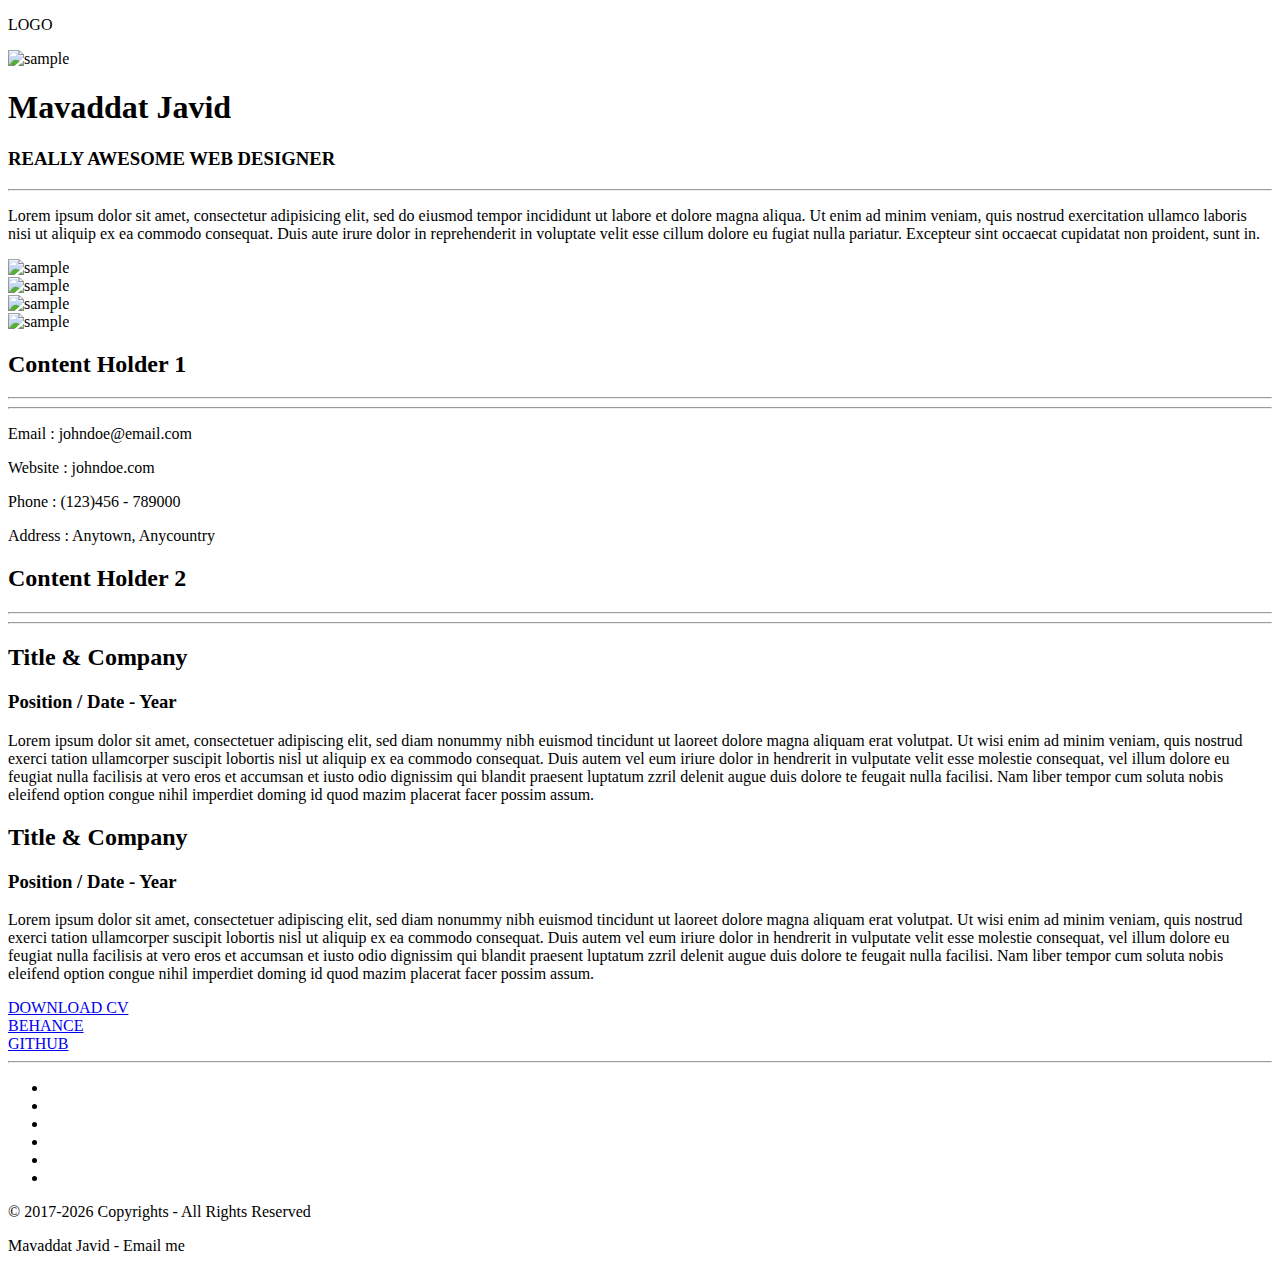
==== about.html @ 38703271 "The about page beginning." ====
﻿<!doctype html>
<html><head>
<meta charset="utf-8">
<meta name="viewport" content="width=device-width, initial-scale=1">
<title>About Mavaddat</title>
<link href="AboutPageAssets/styles/aboutPageStyle.css" rel="stylesheet" type="text/css">
<link rel="stylesheet" href="https://use.fontawesome.com/releases/v5.2.0/css/all.css" integrity="sha384-hWVjflwFxL6sNzntih27bfxkr27PmbbK/iSvJ+a4+0owXq79v+lsFkW54bOGbiDQ" crossorigin="anonymous">
<!--The following script tag downloads a font from the Adobe Edge Web Fonts server for use within the web page. We recommend that you do not modify it.-->
<script>var __adobewebfontsappname__="dreamweaver"</script><script src="http://use.edgefonts.net/montserrat:n4:default;source-sans-pro:n2:default.js" type="text/javascript"></script>
</head>

<body>
<!-- Header content -->
<header>
  <div class="profileLogo"> 
    <!-- Profile logo. Add a img tag in place of <span>. -->
    <p class="logoPlaceholder"><!-- <img src="logoImage.png" alt="sample logo"> --><span>LOGO</span></p>
  </div>
  <div class="profilePhoto"> 
    <!-- Profile photo --> 
    <img src="AboutPageAssets/images/profilephoto.png" alt="sample"> </div>
  <!-- Identity details -->
  <section class="profileHeader">
    <h1>Mavaddat Javid</h1>
    <h3>REALLY AWESOME WEB DESIGNER</h3>
    <hr>
    <p>Lorem ipsum dolor sit amet, consectetur adipisicing elit, sed do eiusmod tempor incididunt ut labore et dolore magna aliqua. Ut enim ad minim veniam, quis nostrud exercitation ullamco laboris nisi ut aliquip ex ea commodo consequat. Duis aute irure dolor in reprehenderit in voluptate velit esse cillum dolore eu fugiat nulla pariatur. Excepteur sint occaecat cupidatat non proident, sunt in.</p>
  </section>
  <!-- Links to Social network accounts -->
  <aside class="socialNetworkNavBar">
    <div class="socialNetworkNav"> 
      <!-- Add a Anchor tag with nested img tag here --> 
      <img src="AboutPageAssets/images/social.png" alt="sample"> </div>
    <div class="socialNetworkNav"> 
      <!-- Add a Anchor tag with nested img tag here --> 
      <img src="AboutPageAssets/images/social.png"  alt="sample"> </div>
    <div class="socialNetworkNav"> 
      <!-- Add a Anchor tag with nested img tag here --> 
      <img src="AboutPageAssets/images/social.png"  alt="sample"> </div>
    <div class="socialNetworkNav"> 
      <!-- Add a Anchor tag with nested img tag here --> 
      <img src="AboutPageAssets/images/social.png"  alt="sample"> </div>
  </aside>
</header>
<!-- content -->
<section class="mainContent"> 
  <!-- Contact details -->
  <section class="section1">
    <h2 class="sectionTitle">Content Holder 1</h2>
    <hr class="sectionTitleRule">
    <hr class="sectionTitleRule2">
    <div class="section1Content">
      <p><span>Email :</span> johndoe@email.com</p>
      <p><span>Website :</span> johndoe.com</p>
      <p><span>Phone :</span> (123)456 - 789000</p>
      <p><span>Address :</span> Anytown, Anycountry</p>
    </div>
  </section>
  <!-- Previous experience details -->
  <section class="section2">
    <h2 class="sectionTitle">Content Holder 2</h2>
    <hr class="sectionTitleRule">
    <hr class="sectionTitleRule2">
    <!-- First Title & company details  -->
    <article class="section2Content">
      <h2 class="sectionContentTitle">Title & Company</h2>
      <h3 class="sectionContentSubTitle">Position / Date - Year</h3>
      <p class="sectionContent"> Lorem ipsum dolor sit amet, consectetuer adipiscing elit, sed diam nonummy nibh euismod tincidunt ut laoreet dolore magna aliquam erat volutpat. Ut wisi enim ad minim veniam, quis nostrud exerci tation ullamcorper suscipit lobortis nisl ut aliquip ex ea commodo consequat. Duis autem vel eum iriure dolor in hendrerit in vulputate velit esse molestie consequat, vel illum dolore eu feugiat nulla facilisis at vero eros et accumsan et iusto odio dignissim qui blandit praesent luptatum zzril delenit augue duis dolore te feugait nulla facilisi. Nam liber tempor cum soluta nobis eleifend option congue nihil imperdiet doming id quod mazim placerat facer possim assum. </p>
    </article>
    <!-- Second Title & company details  -->
    <article class="section2Content">
      <h2 class="sectionContentTitle"> Title & Company</h2>
      <h3 class="sectionContentSubTitle">Position / Date - Year</h3>
      <p class="sectionContent"> Lorem ipsum dolor sit amet, consectetuer adipiscing elit, sed diam nonummy nibh euismod tincidunt ut laoreet dolore magna aliquam erat volutpat. Ut wisi enim ad minim veniam, quis nostrud exerci tation ullamcorper suscipit lobortis nisl ut aliquip ex ea commodo consequat. Duis autem vel eum iriure dolor in hendrerit in vulputate velit esse molestie consequat, vel illum dolore eu feugiat nulla facilisis at vero eros et accumsan et iusto odio dignissim qui blandit praesent luptatum zzril delenit augue duis dolore te feugait nulla facilisi. Nam liber tempor cum soluta nobis eleifend option congue nihil imperdiet doming id quod mazim placerat facer possim assum. </p>
    </article>
    <!-- Replicate the above Div block to add more title and company details --> 
  </section>
  <!-- Links to expore your past projects and download your CV -->
  <aside class="externalResourcesNav">
    <div class="externalResources"> <a href="#" title="Download CV Link">DOWNLOAD CV</a> </div>
    <span class="stretch"></span>
    <div class="externalResources"><a href="#" title="Behance Link">BEHANCE</a> </div>
    <span class="stretch"></span>
    <div class="externalResources"><a href="#" title="Github Link">GITHUB</a> </div>
  </aside>
</section>
<footer>
  <hr>
	<div class="social-icons">
<!--    <h4 class="_14">Follow me on</h4>-->
    <ul class="social-icons">
        <li><a href="https://www.facebook.com/mavaddat" class="social-icon"> <i class="fab fa-facebook"></i></a></li>
        <li><a href="https://twitter.com/mavaddat" class="social-icon"> <i class="fab fa-twitter"></i></a></li>
        <li><a href="https://mavaddat.wordpress.com?feed=rss" class="social-icon"> <i class="fas fa-rss"></i></a></li>
        <li><a href="https://www.youtube.com/mavaddat" class="social-icon"> <i class="fab fa-youtube"></i></a></li>
        <li><a href="https://www.linkedin.com/in/mavaddat/" class="social-icon"> <i class="fab fa-linkedin"></i></a></li>
        <li><a href="https://plus.google.com/+MavaddatJavid" class="social-icon"> <i class="fab fa-google-plus"></i></a></li>
    </ul>
</div>
  <p class="footerDisclaimer">&copy; 2017<script>new Date().getFullYear()>2010&&document.write("-"+new Date().getFullYear());</script>  Copyrights - <span>All Rights Reserved</span></p>
  <p class="footerNote">Mavaddat Javid - <span>Email me</span></p>
</footer>
</body>
</html>
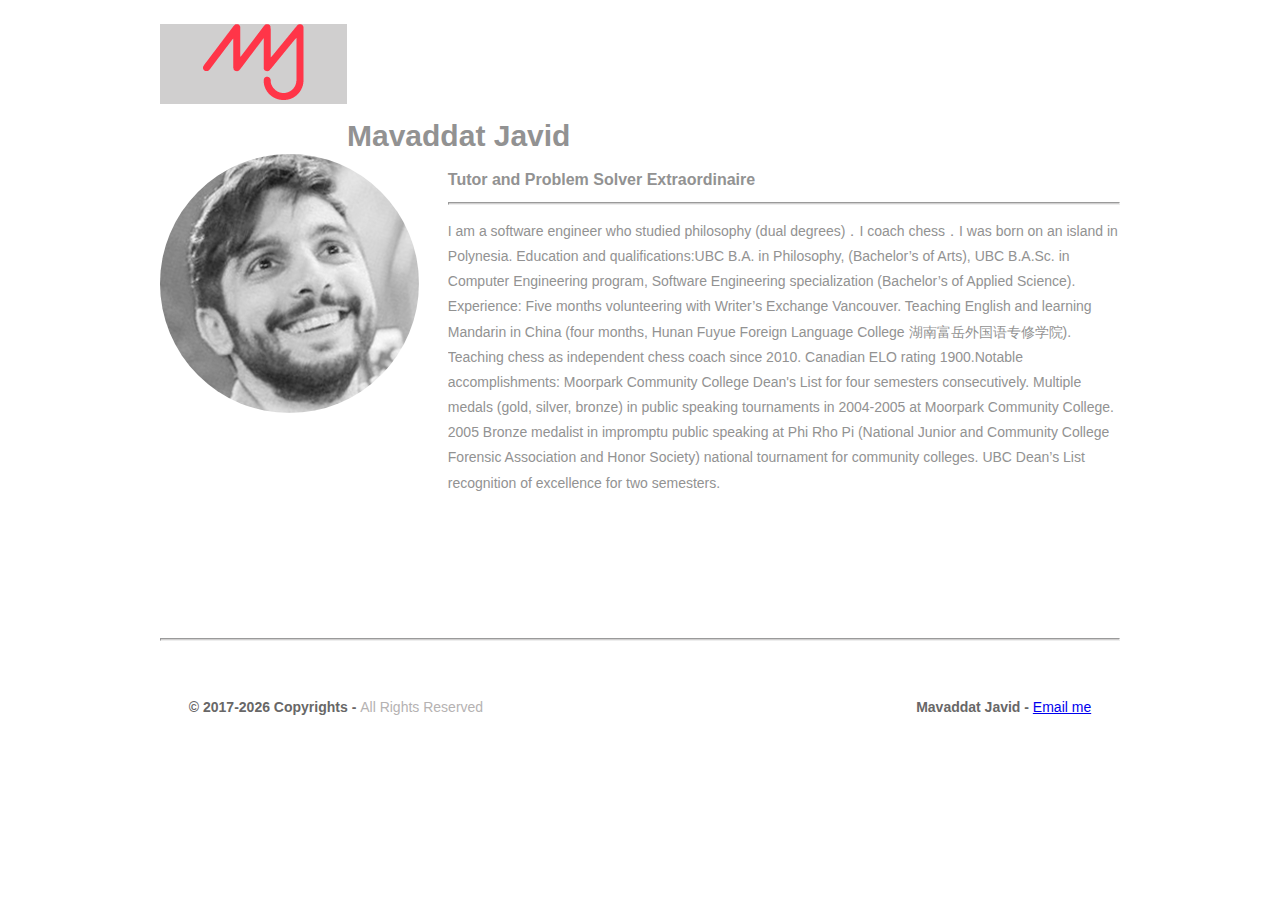
==== commit ff3a543d: "Draft about page is posted" ====
--- a/about.html
+++ b/about.html
@@ -3,7 +3,7 @@
 <meta charset="utf-8">
 <meta name="viewport" content="width=device-width, initial-scale=1">
 <title>About Mavaddat</title>
-<link href="AboutPageAssets/styles/aboutPageStyle.css" rel="stylesheet" type="text/css">
+<link href="less/aboutPageStyle.css" rel="stylesheet" type="text/css">
 <link rel="stylesheet" href="https://use.fontawesome.com/releases/v5.2.0/css/all.css" integrity="sha384-hWVjflwFxL6sNzntih27bfxkr27PmbbK/iSvJ+a4+0owXq79v+lsFkW54bOGbiDQ" crossorigin="anonymous">
 <!--The following script tag downloads a font from the Adobe Edge Web Fonts server for use within the web page. We recommend that you do not modify it.-->
 <script>var __adobewebfontsappname__="dreamweaver"</script><script src="http://use.edgefonts.net/montserrat:n4:default;source-sans-pro:n2:default.js" type="text/javascript"></script>
@@ -14,46 +14,43 @@
 <header>
   <div class="profileLogo"> 
     <!-- Profile logo. Add a img tag in place of <span>. -->
-    <p class="logoPlaceholder"><!-- <img src="logoImage.png" alt="sample logo"> --><span>LOGO</span></p>
+    <p class="logoPlaceholder"><img src="/images/logo/0.5x/Flush@0.5x.png" alt="Mavaddat Javid's logo"></p>
   </div>
   <div class="profilePhoto"> 
     <!-- Profile photo --> 
-    <img src="AboutPageAssets/images/profilephoto.png" alt="sample"> </div>
+    <img src="images/me.png" alt="Face of Mavaddat Javid"> </div>
   <!-- Identity details -->
   <section class="profileHeader">
     <h1>Mavaddat Javid</h1>
-    <h3>REALLY AWESOME WEB DESIGNER</h3>
+    <h3>Tutor and Problem Solver Extraordinaire</h3>
     <hr>
-    <p>Lorem ipsum dolor sit amet, consectetur adipisicing elit, sed do eiusmod tempor incididunt ut labore et dolore magna aliqua. Ut enim ad minim veniam, quis nostrud exercitation ullamco laboris nisi ut aliquip ex ea commodo consequat. Duis aute irure dolor in reprehenderit in voluptate velit esse cillum dolore eu fugiat nulla pariatur. Excepteur sint occaecat cupidatat non proident, sunt in.</p>
+    <p>I am a software engineer who studied philosophy (dual degrees)．I coach chess．I was born on an island in Polynesia. <span>Education and qualifications:</span>UBC B.A. in Philosophy, (Bachelor’s of Arts), UBC B.A.Sc. in Computer Engineering program, Software Engineering specialization (Bachelor’s of Applied Science). Experience: Five months volunteering with Writer’s Exchange Vancouver. Teaching English and learning Mandarin in China (four months, Hunan Fuyue Foreign Language College 湖南富岳外国语专修学院). Teaching chess as independent chess coach since 2010. Canadian ELO rating 1900.<span>Notable accomplishments:</span> Moorpark Community College Dean's List for four semesters consecutively. Multiple medals (gold, silver, bronze) in public speaking tournaments in 2004-2005 at Moorpark Community College. 2005 Bronze medalist in impromptu public speaking at Phi Rho Pi (National Junior and Community College Forensic Association and Honor Society) national tournament for community colleges. UBC Dean’s List recognition of excellence for two semesters.</p>
   </section>
   <!-- Links to Social network accounts -->
-  <aside class="socialNetworkNavBar">
+  <aside class="socialNetworkNavBar fab fa-lg fa-layers">
     <div class="socialNetworkNav"> 
-      <!-- Add a Anchor tag with nested img tag here --> 
-      <img src="AboutPageAssets/images/social.png" alt="sample"> </div>
+	  <a href="http://twitter.com/mavaddat" target="_blank"><span style="color:#657786" class="fa-twitter" data-fa-transform="grow-6"></span></a> </div>
+    <div class="socialNetworkNav">       
+      <a href="https://www.facebook.com/mavaddat" target="_blank"><span style="color:#657786" class="fa-facebook" data-fa-transform="grow-6"></span></a> </div>
+    <div class="socialNetworkNav">       
+     <a href="https://www.linkedin.com/in/mavaddat/" target="_blank"><span style="color:#657786" class="fa-linkedin-in" data-fa-transform="grow-6"></span></a></div>
     <div class="socialNetworkNav"> 
-      <!-- Add a Anchor tag with nested img tag here --> 
-      <img src="AboutPageAssets/images/social.png"  alt="sample"> </div>
-    <div class="socialNetworkNav"> 
-      <!-- Add a Anchor tag with nested img tag here --> 
-      <img src="AboutPageAssets/images/social.png"  alt="sample"> </div>
-    <div class="socialNetworkNav"> 
-      <!-- Add a Anchor tag with nested img tag here --> 
-      <img src="AboutPageAssets/images/social.png"  alt="sample"> </div>
+      <a href="https://www.goodreads.com/user/show/12501737-mavaddat" target="_blank">
+      <span style="color:#553b08" class="fa-goodreads-g" data-fa-transform="grow-6"></span> </a></div>
   </aside>
 </header>
 <!-- content -->
-<section class="mainContent"> 
+<section class="mainContent" style="display:none;"> 
   <!-- Contact details -->
   <section class="section1">
     <h2 class="sectionTitle">Content Holder 1</h2>
     <hr class="sectionTitleRule">
     <hr class="sectionTitleRule2">
     <div class="section1Content">
-      <p><span>Email :</span> johndoe@email.com</p>
-      <p><span>Website :</span> johndoe.com</p>
+      <p><span>Email :</span> <a href="javascript:location='mailto:\u006a\u0061\u0076\u0069\u0064\u0040\u006d\u0061\u0076\u0061\u0064\u0064\u0061\u0074\u002e\u0063\u0061';void 0">&#106;&#097;&#118;&#105;&#100;&#064;&#109;&#097;&#118;&#097;&#100;&#100;&#097;&#116;&#046;&#099;&#097;</a></p>
+      <p><span>Website :</span> mavaddat.ca</p>
       <p><span>Phone :</span> (123)456 - 789000</p>
-      <p><span>Address :</span> Anytown, Anycountry</p>
+      <p><span>Address :</span> Vancouver, BC Canada</p>
     </div>
   </section>
   <!-- Previous experience details -->
@@ -77,11 +74,11 @@
   </section>
   <!-- Links to expore your past projects and download your CV -->
   <aside class="externalResourcesNav">
-    <div class="externalResources"> <a href="#" title="Download CV Link">DOWNLOAD CV</a> </div>
+    <div class="externalResources"> <a href="https://files.acrobat.com/a/preview/9d1519ee-716d-4cbf-ad0e-9cefd434be89" target="_blank" title="Download CV Link">DOWNLOAD CV</a> </div>
     <span class="stretch"></span>
-    <div class="externalResources"><a href="#" title="Behance Link">BEHANCE</a> </div>
+    <div class="externalResources"><a href="https://www.behance.net/mavaddat" target="_blank" title="Behance Link">BEHANCE</a> </div>
     <span class="stretch"></span>
-    <div class="externalResources"><a href="#" title="Github Link">GITHUB</a> </div>
+    <div class="externalResources"><a href="https://github.com/mavaddat" target="_blank" title="Github Link">GITHUB</a> </div>
   </aside>
 </section>
 <footer>
@@ -98,7 +95,7 @@
     </ul>
 </div>
   <p class="footerDisclaimer">&copy; 2017<script>new Date().getFullYear()>2010&&document.write("-"+new Date().getFullYear());</script>  Copyrights - <span>All Rights Reserved</span></p>
-  <p class="footerNote">Mavaddat Javid - <span>Email me</span></p>
+  <p class="footerNote">Mavaddat Javid - <span><a href="javascript:location='mailto:\u006a\u0061\u0076\u0069\u0064\u0040\u006d\u0061\u0076\u0061\u0064\u0064\u0061\u0074\u002e\u0063\u0061';void 0">&#069;&#109;&#097;&#105;&#108;&#032;&#109;&#101;</a></span></p>
 </footer>
 </body>
 </html>
--- a/less/aboutPageStyle.css
+++ b/less/aboutPageStyle.css
@@ -0,0 +1,555 @@
+@charset "utf-8";
+/* Global Styles */
+
+body {
+	margin-left: auto;
+	margin-right: auto;
+	width: 92%;
+	max-width: 960px;
+	padding-left: 2.275%;
+	padding-right: 2.275%;
+}
+/* Header */
+header {
+	text-align: center;
+	display: block;
+}
+header .profileLogo .logoPlaceholder {
+	background-color: rgba(208,207,207,1.00);
+	width: 187px;
+	text-align: center;
+}
+header .logoPlaceholder span {
+	width: 80px;
+	height: 22px;
+	font-family: 'Montserrat', sans-serif;
+	color: rgba(255,255,255,1.00);
+	font-size: 30px;
+	font-weight: 700;
+	line-height: 53px;
+}
+header .profilePhoto img {
+	background-color: rgba(237,237,237,1.00);
+	width: 259px;
+	border-radius: 50%;
+	height: 259px;
+	clear: both;
+}
+header .profileHeader h1 {
+	font-family: 'Montserrat', sans-serif;
+	color: rgba(146,146,146,1.00);
+	font-size: 30px;
+	font-weight: 700;
+	line-height: 24px;
+}
+header .profileHeader h3 {
+	font-family: sans-serif;
+	color: rgba(146,146,146,1.00);
+	font-size: 16px;
+	font-weight: 700;
+	line-height: 24px;
+}
+hr {
+	background-color: rgba(208,207,207,1.00);
+	height: 1px;
+}
+header .profileHeader p, .social-icons {
+	font-family: sans-serif;
+	color: rgba(146,146,146,1.00);
+	font-size: 14px;
+	font-weight: 400;
+	line-height: 1.8;
+	overflow-y: auto;
+}
+header .socialNetworkNavBar {
+	text-align: center;
+	display: block;
+	margin-top: 60px;
+	clear: both;
+}
+header .socialNetworkNavBar .socialNetworkNav {
+	border-radius: 50%;
+	cursor: pointer;
+}
+header .socialNetworkNavBar .socialNetworkNav img:hover {
+	opacity: 0.5;
+}
+/* Main Content sections */
+.mainContent .section1 {
+	display: block;
+}
+.section1 .sectionTitle, .section2 .sectionTitle {
+	font-family: 'Montserrat', sans-serif;
+	color: rgba(146,146,146,1.00);
+	font-size: 18px;
+	font-weight: 700;
+	text-transform: uppercase;
+}
+.section1 .sectionTitleRule, .section2 .sectionTitleRule {
+	margin: 0 3% 0 0;
+	float: left;
+	clear: both;
+}
+.section1 .sectionTitleRule2, .section2 .sectionTitleRule2 {
+	background-color: rgba(208,207,207,1.00);
+	height: 1px;
+	padding: 0px;
+}
+.mainContent .section1 .section1Content {
+	font-family: ProximaNova;
+	font-size: 14px;
+	font-weight: 100;
+	color: rgba(208,207,207,1.00);
+}
+.mainContent .section1 .section1Content span {
+	color: rgba(146,146,146,1.00);
+	font-family: sans-serif;
+}
+.section2 .sectionContentTitle {
+	font-family: sans-serif;
+	color: rgba(146,146,146,1.00);
+	font-size: 18px;
+	font-weight: 700;
+}
+.section2 .sectionContentSubTitle {
+	font-family: sans-serif;
+	color: rgba(68,67,67,1.00);
+	font-size: 14px;
+	font-weight: 400;
+}
+.section2 .sectionContent {
+	font-family: sans-serif;
+	color: rgba(146,146,146,1.00);
+	font-size: 14px;
+	font-weight: 400;
+	line-height: 1.8;
+}
+.mainContent {
+	display: block;
+}
+.mainContent .externalResourcesNav .externalResources {
+	background-color: rgba(208,207,207,1.00);
+	display: inline-block;
+	text-align: center;
+	margin-top: 0px;
+	padding-top: 3%;
+	cursor: pointer;
+}
+.mainContent .externalResourcesNav .externalResources:hover {
+	background-color: rgba(153,153,153,1.00);
+}
+.externalResourcesNav .externalResources a {
+	font-family: 'Montserrat', sans-serif;
+	color: rgba(255,255,255,1.00);
+	font-size: 14px;
+	font-weight: 400;
+	line-height: 18px;
+	text-decoration: none;
+}
+.stretch {
+	content: '';
+	display: inline-block;
+	margin-left: 2%;
+	margin-right: 2%;
+}
+/* Footer */
+footer .footerDisclaimer {
+	font-family: sans-serif;
+	font-size: 14px;
+	line-height: 18px;
+	color: rgba(104,103,103,1.00);
+	font-weight: 700;
+}
+footer .footerDisclaimer span {
+	color: rgba(181,178,178,1.00);
+	font-weight: 400;
+}
+footer .footerNote {
+	font-family: sans-serif;
+	font-size: 14px;
+	line-height: 18px;
+	color: rgba(104,103,103,1.00);
+	font-weight: 700;
+}
+footer .footerNote span {
+	color: rgba(181,178,178,1.00);
+	font-weight: 400;
+}
+footer .social-icons {
+    -webkit-font-smoothing: antialiased;
+}
+footer .social-icons a {
+    text-decoration: none;
+    color: #322f30;
+}
+footer ul.social-icons > li > a:hover{
+    color: #d9d9d9;
+    text-decoration:  underline;
+}
+footer .social-icons h1,h2,h3,h4,h5,h6 {
+    margin:  1% 0 1% 0;
+}
+._12 {
+    font-size: 1.2em;
+}
+._14 {
+    font-size: 1.4em;
+}
+ul {
+    padding:0;
+    list-style: none;
+}
+.social-icons {
+    max-width: 255px;
+    display:block;
+    margin: 0 auto;
+    color: #322f30;
+}
+ul.social-icons {
+    margin-top: 10px;
+}
+.social-icons li {
+    vertical-align: top;
+    display: inline;
+    height: 100px;
+}
+.social-icons a {
+    color: #322f30;
+    text-decoration: none;
+}
+.fa-facebook {
+    padding:10px 14px;
+    -o-transition:.5s;
+    -ms-transition:.5s;
+    -moz-transition:.5s;
+    -webkit-transition:.5s;
+    transition: .5s;
+    background-color: #fff;
+}
+.fa-facebook:hover {
+    background-color: #3d5b99;
+}
+.fa-goodreads-g {
+    padding:10px 14px;
+    -o-transition:.5s;
+    -ms-transition:.5s;
+    -moz-transition:.5s;
+    -webkit-transition:.5s;
+    transition: .5s;
+    background-color: #fff;
+}
+.fa-goodreads-g:hover {
+    background-color: #F4F1EA;
+}
+.fa-linkedin-in {
+    padding:10px 14px;
+    -o-transition:.5s;
+    -ms-transition:.5s;
+    -moz-transition:.5s;
+    -webkit-transition:.5s;
+    transition: .5s;
+    background-color: #fff;
+}
+.fa-linkedin-in:hover {
+    background-color: #0077b5;
+}
+.fa-twitter {
+    padding:10px 12px;
+    -o-transition:.5s;
+    -ms-transition:.5s;
+    -moz-transition:.5s;
+    -webkit-transition:.5s;
+    transition: .5s;
+    background-color: #fff;
+}
+.fa-twitter:hover {
+    background-color: #00aced;
+}
+.fa-rss {
+    padding:10px 14px;
+    -o-transition:.5s;
+    -ms-transition:.5s;
+    -moz-transition:.5s;
+    -webkit-transition:.5s;
+    transition: .5s;
+    background-color: #fff;
+}
+.fa-rss:hover {
+    background-color: #eb8231;
+}
+.fa-youtube {
+    padding:10px 14px;
+    -o-transition:.5s;
+    -ms-transition:.5s;
+    -moz-transition:.5s;
+    -webkit-transition:.5s;
+    transition: .5s;
+    background-color: #fff;
+}
+.fa-youtube:hover {
+    background-color: #e64a41;
+}
+.fa-linkedin {
+    padding:10px 14px;
+    -o-transition:.5s;
+    -ms-transition:.5s;
+    -moz-transition:.5s;
+    -webkit-transition:.5s;
+    transition: .5s;
+    background-color: #fff;
+}
+.fa-linkedin:hover {
+    background-color: #0073a4;
+}
+.fa-google-plus {
+    padding:10px 9px;
+    -o-transition:.5s;
+    -ms-transition:.5s;
+    -moz-transition:.5s;
+    -webkit-transition:.5s;
+    transition: .5s;
+    background-color: #fff;
+}
+.fa-google-plus:hover {
+    background-color: #e25714;
+}
+/* Social Networks */
+.socialNetworkNav a {
+	text-align: center;
+	text-decoration: none;
+}
+.socialNetworkNav span {
+	padding: 38px;
+    display: inline;
+    margin: 0 auto;
+    height: 100%;
+    width: auto;
+	border-radius: 50%;
+	behavior: url(../AboutPageAssets/styles/PIE.htc);
+	font-weight: 900;
+}
+/* Media query for Mobile devices*/
+@media only screen and (min-width : 285px) and (max-width : 480px) {
+/* Header */
+header {
+	width: 100%;
+	float: none;
+}
+header .profileLogo .logoPlaceholder {
+	display: inline-block;
+}
+header .profilePhoto {
+	display: inline-block;
+}
+header .profileHeader {
+	text-align: center;
+	margin-top: 10%;
+}
+header .profileHeader p {
+	text-align: justify;
+}
+header .socialNetworkNavBar {
+	text-align: center;
+	display: block;
+	margin-top: 60px;
+	clear: both;
+	margin-bottom: 15%;
+}
+header .socialNetworkNavBar .socialNetworkNav {
+	width: 60px;
+	height: 60px;
+	display: inline-block;
+	margin-right: 23px;
+}
+/* Main content sections */
+.mainContent .section1 {
+	text-align: center;
+	margin-bottom: 10%;
+}
+.section1 .section1Title, .section2 .section1Title {
+	text-align: center;
+}
+.section1 .sectionTitleRule, .section2 .sectionTitleRule {
+	width: 100%;
+}
+.section1 .sectionTitleRule2, .section2 .sectionTitleRule2 {
+	display: none;
+}
+.mainContent .section1 .section1Content {
+	display: inline-block;
+	font-family: sans-serif;
+	text-align: justify;
+}
+.mainContent .section2 {
+	display: block;
+	text-align: center;
+}
+.section2 .section2Content {
+	margin-top: 10%;
+	text-align: justify;
+	margin-bottom: 10%;
+}
+.mainContent .externalResourcesNav {
+	margin-bottom: 10%;
+}
+.mainContent .externalResourcesNav .externalResources {
+	width: 100%;
+	height: 35px;
+}
+/* Footer */
+	
+.social-icons {
+    width: 255px;
+}
+footer {
+	display: block;
+	text-align: center;
+	font-family: sans-serif;
+}
+}
+
+/* Media Query for Tablets */
+@media only screen and (min-width : 481px) and (max-width : 1024px) {
+/* Header */
+header {
+	width: 100%;
+	float: none;
+}
+header .profileLogo .logoPlaceholder {
+	display: inline-block;
+	font-family: 'Montserrat', sans-serif;
+}
+header .profilePhoto {
+	float: left;
+	clear: both;
+	margin-right: 3%;
+	margin-top: 5%;
+}
+header .profileHeader {
+	text-align: left;
+	margin-top: 7%;
+}
+header .socialNetworkNavBar .socialNetworkNav {
+	width: 74px;
+	height: 74px;
+	display: inline-block;
+	margin-right: 23px;
+}
+/* Main content and sections */
+.section1 .section1Title, .section2 .section1Title {
+	text-align: center;
+}
+.section1 .sectionTitleRule, .section2 .sectionTitleRule {
+	width: 100%;
+}
+.section1 .sectionTitleRule2, .section2 .sectionTitleRule2 {
+	display: none;
+}
+.mainContent .section1 .section1Content {
+	display: block;
+	margin: 0% 0% 0% 20%;
+	font-family: sans-serif;
+	margin-top: 5%;
+	margin-bottom: 5%;
+}
+.mainContent .section2 {
+	clear: both;
+}
+.section2 .section2Content {
+	padding: 0px;
+	margin-left: 20%;
+	font-family: sans-serif;
+	margin-top: 5%;
+	margin-bottom: 5%;
+}
+.mainContent .externalResourcesNav {
+	margin-left: 20%;
+	margin-top: 40px;
+	margin-bottom: 40px;
+	text-align: center;
+	padding-top: 0px;
+	clear: both;
+}
+.mainContent .externalResourcesNav .externalResources {
+	width: 199px;
+	height: 48px;
+	margin-top: 5%;
+}
+/* Footer */
+footer .footerDisclaimer {
+	float: left;
+	margin-left: 3%;
+	font-family: sans-serif;
+}
+footer .footerNote {
+	float: right;
+	margin-right: 3%;
+	font-family: sans-serif;
+}
+}
+
+/* Desktops and laptops  */
+@media only screen and (min-width:1025px) {
+/* Header */
+header .profileLogo .logoPlaceholder {
+	float: left;
+	margin-bottom: 50px;
+}
+header .profilePhoto {
+	float: left;
+	clear: both;
+	margin-right: 3%;
+}
+header .profileHeader {
+	text-align: left;
+	padding-top: 10%;
+}
+header .socialNetworkNavBar .socialNetworkNav {
+	width: 74px;
+	height: 74px;
+	display: inline-block;
+	margin-right: 23px;
+}
+/* Main content sections */
+.section1 .sectionTitleRule, .section2 .sectionTitleRule {
+	width: 22.5%;
+}
+.mainContent .section1 .section1Content {
+	display: block;
+	margin-top: 0%;
+	margin-right: 0%;
+	margin-left: 26%;
+	margin-bottom: 0%;
+	font-family: sans-serif;
+}
+.mainContent .section2 {
+	clear: both;
+}
+.section2 .section2Content {
+	padding: 0px;
+	margin-left: 26%;
+	font-family: sans-serif;
+}
+.mainContent .externalResourcesNav {
+	margin-top: 40px;
+	margin-bottom: 40px;
+	text-align: center;
+	padding-top: 0px;
+	clear: both;
+}
+.mainContent .externalResourcesNav .externalResources {
+	width: 199px;
+	height: 48px;
+}
+/* Footer */
+footer .footerDisclaimer {
+	float: left;
+	margin-left: 3%;
+	font-family: sans-serif;
+}
+footer .footerNote {
+	float: right;
+	margin-right: 3%;
+	font-family: sans-serif;
+}
+}
